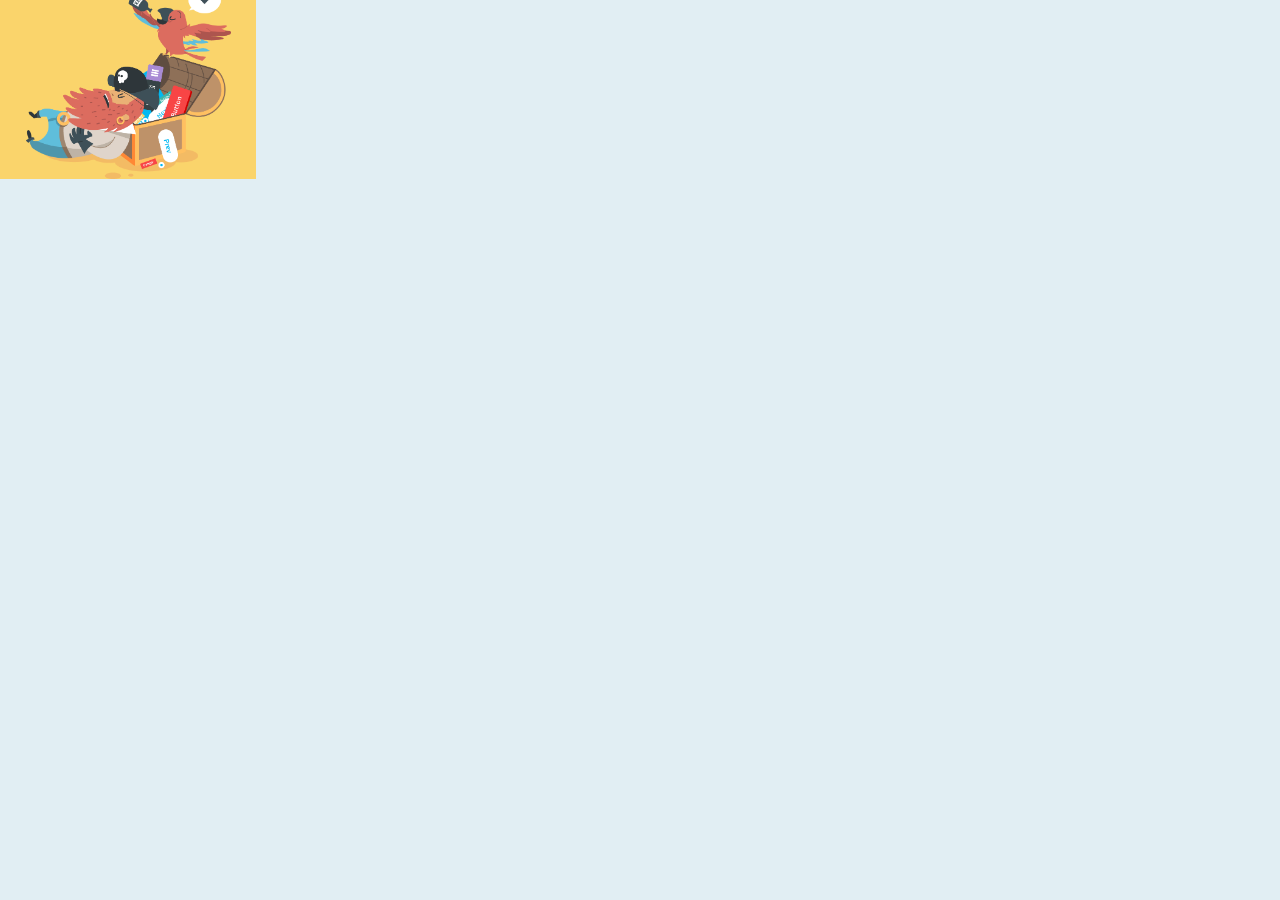
==== index.html @ 734d39c0 "initial commit" ====
<!DOCTYPE html>
<html ng-app="portfolioApp">
<head>
  <meta charset="UTF-8">
  <meta name="viewport" content="initial-scale=1.0">

  <title>Drunken Pirate Portfolio</title>
  <link rel="stylesheet" href="css/style.css">
  <script src="app/js/angular.min.js"></script>
  <script src="app/js/angular-route.min.js"></script>
  <script src="app/app.js"></script>
  <script src="app/controllers/portfolioListController.js"></script>
  <script src="app/controllers/portfolioviewcontroller.js"></script>
  <script type="text/javascript" src="//api.filepicker.io/v1/filepicker.js"></script>
  <script src="https://cdn.firebase.com/js/client/2.2.2/firebase.js"></script>
  <script src="https://cdn.firebase.com/libs/angularfire/1.0.0/angularfire.min.js"></script>

</head>

<body>
  <main class="wrap group">
    <aside class="sidebar" ng-include="'includes/left-col.html'"></aside>
    <div ng-view></div>
  </main>

</body>
</html>
---- css/style.css ----
@import url("http://fonts.googleapis.com/css?family=Source+Sans+Pro:400,700,900");
@import url("normalize.css");
@font-face {
  font-family: 'pirateregular';
  src: url("../fonts/Pirate-Regular.eot"); }
@font-face {
  font-family: 'pirateregular';
  src: url([data-uri]) format("woff"), url("../fonts/Pirate-Regular.ttf") format("truetype"), url("../fonts/Pirate-Regular.svg#pirateregular") format("svg");
  font-weight: normal;
  font-style: normal; }
.group:after {
  content: "";
  display: table;
  clear: both; }

* {
  position: relative;
  -webkit-box-sizing: border-box;
  -moz-box-sizing: border-box;
  -ms-box-sizing: border-box;
  box-sizing: border-box; }

*:focus {
  outline: none;
  /* Prevents blue border in Webkit */ }

html, body, .wrap {
  min-height: 100%; }

body {
  color: #364347;
  font-size: 16px;
  font-family: "Source Sans Pro", sans-serif;
  line-height: 1.4;
  background: #e1eef3; }

.sidebar {
  width: 100%;
  height: 100%;
  padding-bottom: 14%; }
  @media screen and (min-width: 760px) {
    .sidebar {
      float: left;
      width: 20%;
      background: #fad46b url(../images/hero.png) bottom center no-repeat;
      background-size: 80%; } }
  @media screen and (max-width: 760px) {
    .sidebar {
      padding-bottom: 4%; } }
  @media screen and (max-width: 520px) {
    .sidebar {
      padding-bottom: 10%; } }
  .sidebar .my-info {
    text-align: center;
    padding: 30px 0; }
    @media screen and (max-width: 520px) {
      .sidebar .my-info {
        text-align: left;
        min-height: 235px; } }
    .sidebar .my-info .portfolio-image {
      border-radius: 50%; }
      @media screen and (max-width: 520px) {
        .sidebar .my-info .portfolio-image {
          float: left;
          margin: 0 20px 10px 0; } }
    .sidebar .my-info h1, .sidebar .my-info h2 {
      font-weight: normal; }
    .sidebar .my-info h1 {
      font-size: 160%; }
      @media screen and (max-width: 520px) {
        .sidebar .my-info h1 {
          font-size: 175%;
          line-height: 28px;
          margin-top: 25px; } }
    .sidebar .my-info h2 {
      font-size: 100%;
      padding: 0 10px; }

.social {
  width: 136px;
  margin: 0 auto; }
  .social span[data-icon]:before {
    font-family: pirateregular;
    content: attr(data-icon);
    speak: none;
    font-weight: 400;
    font-style: normal;
    font-size: 30px;
    display: block;
    line-height: 30px;
    -webkit-font-smoothing: antialiased;
    -moz-osx-font-smoothing: grayscale; }
  @media screen and (max-width: 520px) {
    .social {
      margin-left: 16px;
      position: absolute;
      top: 180px; }
      .social span[data-icon]:before {
        font-size: 25px;
        line-height: 25px; } }
  .social a {
    float: left;
    margin: 0 2px;
    color: #f00;
    text-decoration: none; }
    @media screen and (-webkit-min-device-pixel-ratio: 2), screen and (min-device-pixel-ratio: 2) {
      .social a {
        background: url(images/social-media@2x.png) no-repeat;
        background-size: 101px 51px; } }
    .social a.dribbble {
      background-position: 0px 0px; }
      .social a.dribbble:hover {
        background-position: 0px -25px; }
    .social a.poopy {
      background-position: -25px 0px; }
      .social a.poopy:hover {
        background-position: -25px -25px; }
    .social a.facebook {
      background-position: -50px 0px; }
      .social a.facebook:hover {
        background-position: -50px -25px; }
    .social a.github {
      background-position: -75px 0px; }
      .social a.github:hover {
        background-position: -75px -25px; }
  .social a:hover {
    color: #28948c; }

.searchbar {
  text-align: center; }
  .searchbar input {
    width: 80%; }
  @media screen and (max-width: 520px) {
    .searchbar {
      display: none; } }

.menus {
  text-align: center; }
  @media screen and (min-width: 760px) {
    .menus {
      padding: 20px 30px; } }
  .menus h3 {
    text-transform: uppercase;
    font-size: 120%;
    font-weight: normal;
    padding-left: 25px;
    cursor: pointer;
    width: 20%;
    margin: 20px 110px 10px; }
    @media screen and (min-width: 360px) {
      .menus h3 {
        margin: 20px auto 20px; } }
    @media screen and (max-width: 520px) {
      .menus h3 {
        margin: 0px 5px 10px 20px;
        float: left; } }
    @media screen and (min-width: 760px) {
      .menus h3 {
        margin: 20px 0 10px 0; } }
    .menus h3:before {
      content: "";
      position: absolute;
      top: 0px;
      left: 0px;
      height: 18px;
      display: block;
      background: url(images/nav-sprite.png) no-repeat; }
      @media screen and (-webkit-min-device-pixel-ratio: 2), screen and (min-device-pixel-ratio: 2) {
        .menus h3:before {
          background: url(images/nav-sprite@2x.png) no-repeat;
          background-size: 49px 18px; } }
    .menus h3.work {
      color: #f84545; }
      .menus h3.work:before {
        width: 15px;
        background-position: 0px 0px; }
    .menus h3.about {
      color: #28948c; }
      @media screen and (max-width: 520px) {
        .menus h3.about {
          position: absolute;
          left: 105px; } }
      .menus h3.about:before {
        width: 17px;
        background-position: -15px 0px; }
    .menus h3.contact {
      color: #009dcd; }
      @media screen and (max-width: 520px) {
        .menus h3.contact {
          position: absolute;
          left: 220px; } }
      .menus h3.contact:before {
        width: 17px;
        background-position: -32px 0px; }

ul {
  list-style: none;
  padding: 0;
  display: none;
  margin: 0 135px 10px;
  text-align: left; }
  @media screen and (min-width: 760px) {
    ul {
      margin: 0 0 0 25px;
      display: block;
      width: auto; } }
  ul.open {
    display: inline-block;
    margin: 0 auto 10px 60px; }
    @media screen and (min-width: 760px) {
      ul.open {
        margin: 0 0 0 25px;
        display: block;
        width: auto; } }
    @media screen and (max-width: 520px) {
      ul.open {
        float: left;
        clear: left;
        margin: 0 auto 10px 20px; } }
  ul.open2 {
    display: inline-block;
    margin: 0 auto 10px 60px; }
    @media screen and (max-width: 520px) {
      ul.open2 {
        float: left;
        clear: left;
        margin: 0 auto 10px 130px; } }
  ul.open3 {
    display: inline-block;
    margin: 0 auto 10px 60px; }
    @media screen and (max-width: 520px) {
      ul.open3 {
        float: left;
        clear: left;
        margin: 0 auto 10px 240px; } }
  ul li a {
    color: #364347;
    text-decoration: none;
    -webkit-transition: color 0.4s ease;
    -moz-transition: color 0.4s ease;
    -o-transition: color 0.4s ease;
    -ms-transition: color 0.4s ease;
    transition: color 0.4s ease; }
    ul li a:hover, ul li a.current-menu-item {
      color: #f84545;
      -webkit-transition: color 0.4s ease;
      -moz-transition: color 0.4s ease;
      -o-transition: color 0.4s ease;
      -ms-transition: color 0.4s ease;
      transition: color 0.4s ease; }

.content {
  width: 100%;
  min-height: 100%;
  background: #e1eef3; }
  @media screen and (min-width: 760px) {
    .content {
      float: left;
      width: 80%; } }
  @media screen and (max-width: 520px) {
    .content {
      float: left; } }
  .content article form .panel-heading {
    margin-bottom: 10px; }
  .content article form .panel-heading .date {
    float: right;
    width: 115px; }
  .content article form .cl {
    clear: both; }
  .content article form h3 {
    margin: 0 0 10px;
    color: #555; }
  .content article form .title {
    width: 60%; }
    @media screen and (max-width: 360px) {
      .content article form .title {
        width: 55%; } }
  .content article form input, .content article form textarea, .content article form select {
    padding: 4px;
    border-radius: 2px;
    border: 1px solid rgba(0, 0, 0, 0.2);
    background-color: #FFF;
    margin-bottom: 12px;
    box-shadow: none;
    /* Prevents red border in Moz */ }
  .content article form textarea {
    width: 100%;
    margin-bottom: 5px; }
  .content article form input:focus, .content article form textarea:focus, .content article form select:focus {
    box-shadow: 0 0 15px #ddd; }
  .content article form input:not(:focus), .content article form textarea:not(:focus), .content article form select:not(:focus) {
    opacity: 0.85; }
  .content article form input:required, .content article form textarea:required, .content article form select:required {
    background-image: url("../images/asterisk_orange.png");
    background-repeat: no-repeat;
    background-position: 98% 7px; }
  .content article form input:valid, .content article form textarea:valid {
    background-image: url("../images/tick.png");
    background-repeat: no-repeat;
    background-position: 98% 7px; }
  .content article form input:focus:invalid, .content article form textarea:focus:invalid {
    background-image: url("../images/cancel.png");
    background-repeat: no-repeat;
    background-position: 98% 7px; }
  .content article form .form-control {
    display: block;
    float: left;
    width: 60%;
    height: 38px;
    padding: 8px 16px;
    font-size: 14px;
    line-height: 1.42857143;
    color: #555;
    background-image: none;
    border: 1px solid #ccc;
    border-radius: 2px;
    box-shadow: inset 0 1px 1px rgba(0, 0, 0, 0.075);
    transition: border-color ease-in-out .15s, box-shadow ease-in-out .15s; }
    @media screen and (max-width: 360px) {
      .content article form .form-control {
        width: 55%; } }
  .content article form button.btn {
    display: inline-block;
    padding: 8px 16px;
    margin-bottom: 0;
    font-size: 14px;
    font-weight: normal;
    line-height: 1.42857143;
    text-align: center;
    white-space: nowrap;
    vertical-align: middle;
    cursor: pointer;
    background-image: none;
    border: 1px solid transparent;
    border-radius: 4px;
    float: right;
    opacity: 1; }
  .content article form button.btn-success {
    color: #fff;
    background-color: #5cb85c;
    border-color: #4cae4c; }
  .content article form button.btn-success:hover {
    color: #fff;
    background-color: #449d44;
    border-color: #398439; }
  .content .portfolio-item {
    background: #e1eef3;
    width: 30%;
    float: left; }
    .content .portfolio-item .portfolio-info {
      min-height: 100%;
      color: #5e5e5e;
      padding: 20px;
      -webkit-box-sizing: border-box;
      box-sizing: border-box; }
      @media screen and (min-width: 760px) {
        .content .portfolio-item .portfolio-info {
          float: left; } }
      .content .portfolio-item .portfolio-info .title {
        font-size: 110%;
        color: #364347;
        margin-bottom: 10px; }
      .content .portfolio-item .portfolio-info .date {
        font-size: 100%;
        color: #364347;
        float: right;
        width: 120px;
        font-size: 90% !important;
        text-align: right;
        opacity: 0.9; }
  .content .portfolio-image {
    padding: 10px;
    background: #FFF;
    text-align: center; }
    @media screen and (min-width: 760px) {
      .content .portfolio-image {
        float: left; } }
    .content .portfolio-image img {
      width: 100%;
      height: auto; }
    .content .portfolio-image div.loading img {
      width: auto;
      height: auto; }

div.loading {
  color: #c4c4c4;
  position: absolute;
  width: 100px;
  bottom: 15px;
  left: 50%;
  margin-left: -50px; }
  div.loading img {
    vertical-align: middle; }
    div.loading img.rotate {
      -webkit-animation-name: rotate;
      -ms-animation-name: rotate;
      animation-name: rotate;
      -webkit-animation-duration: 1s;
      animation-duration: 1s;
      -webkit-animation-iteration-count: infinite;
      -ms-animation-iteration-count: infinite;
      animation-iteration-count: infinite;
      -webkit-animation-timing-function: linear;
      -ms-animation-timing-function: linear;
      animation-timing-function: linear; }
@-webkit-keyframes rotate {
  100% {
    -webkit-transform: rotate(360deg);
    transform: rotate(360deg);
    -webkit-transform-origin: center center;
    transform-origin: center center; } }
@keyframes rotate {
  100% {
    -webkit-transform: rotate(360deg);
    -ms-transform: rotate(360deg);
    transform: rotate(360deg);
    -webkit-transform-origin: center center;
    -ms-transform-origin: center center;
    transform-origin: center center; } }

/*# sourceMappingURL=style.css.map */
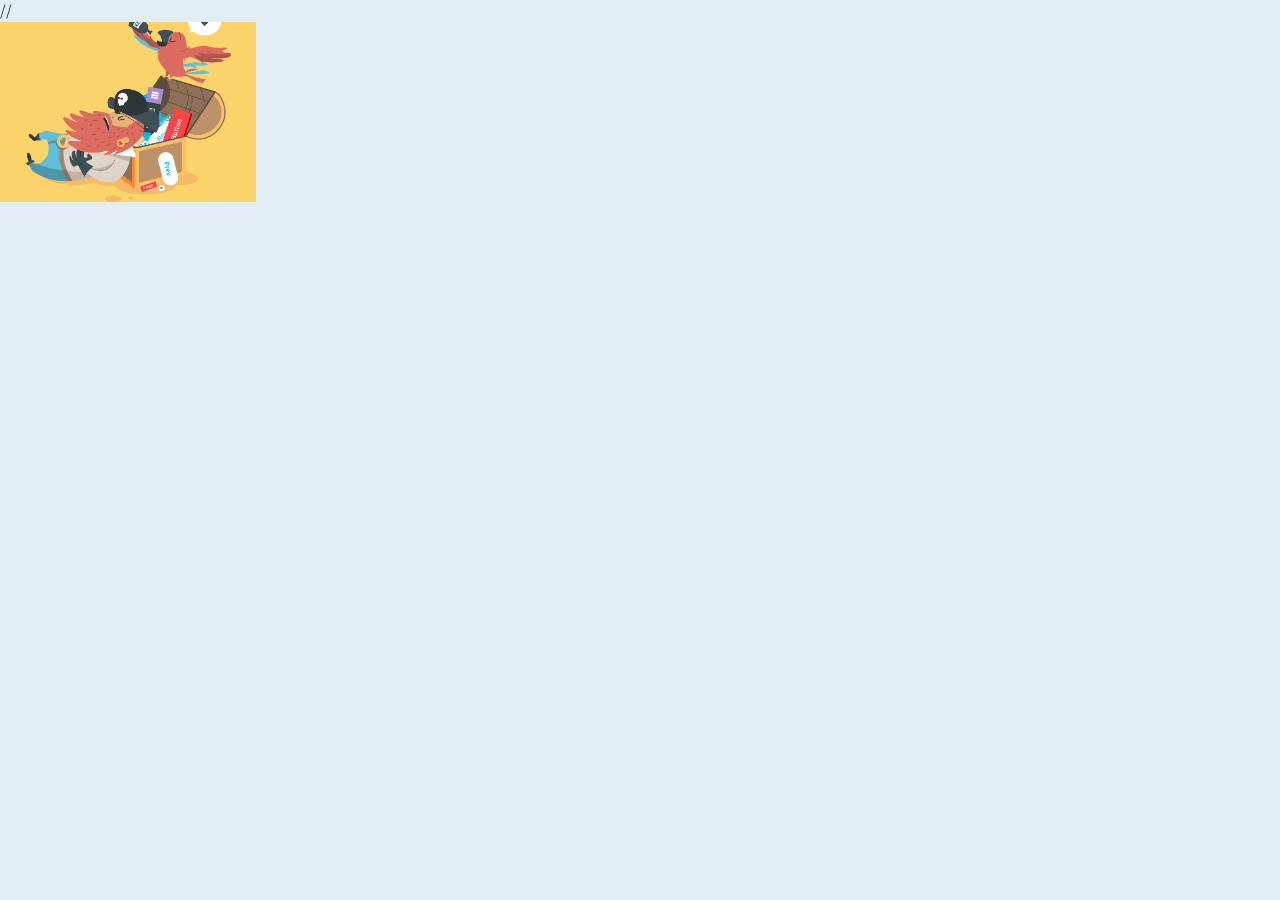
==== commit 328558ef: "update and delete work" ====
--- a/index.html
+++ b/index.html
@@ -9,7 +9,12 @@
   <script src="app/js/angular.min.js"></script>
   <script src="app/js/angular-route.min.js"></script>
   <script src="app/app.js"></script>
+ // <script src="app/services/addImageService.js"></script>
+
+  <script src="app/services/portService.js"></script>
+  
   <script src="app/controllers/portfolioListController.js"></script>
+
   <script src="app/controllers/portfolioviewcontroller.js"></script>
   <script type="text/javascript" src="//api.filepicker.io/v1/filepicker.js"></script>
   <script src="https://cdn.firebase.com/js/client/2.2.2/firebase.js"></script>
